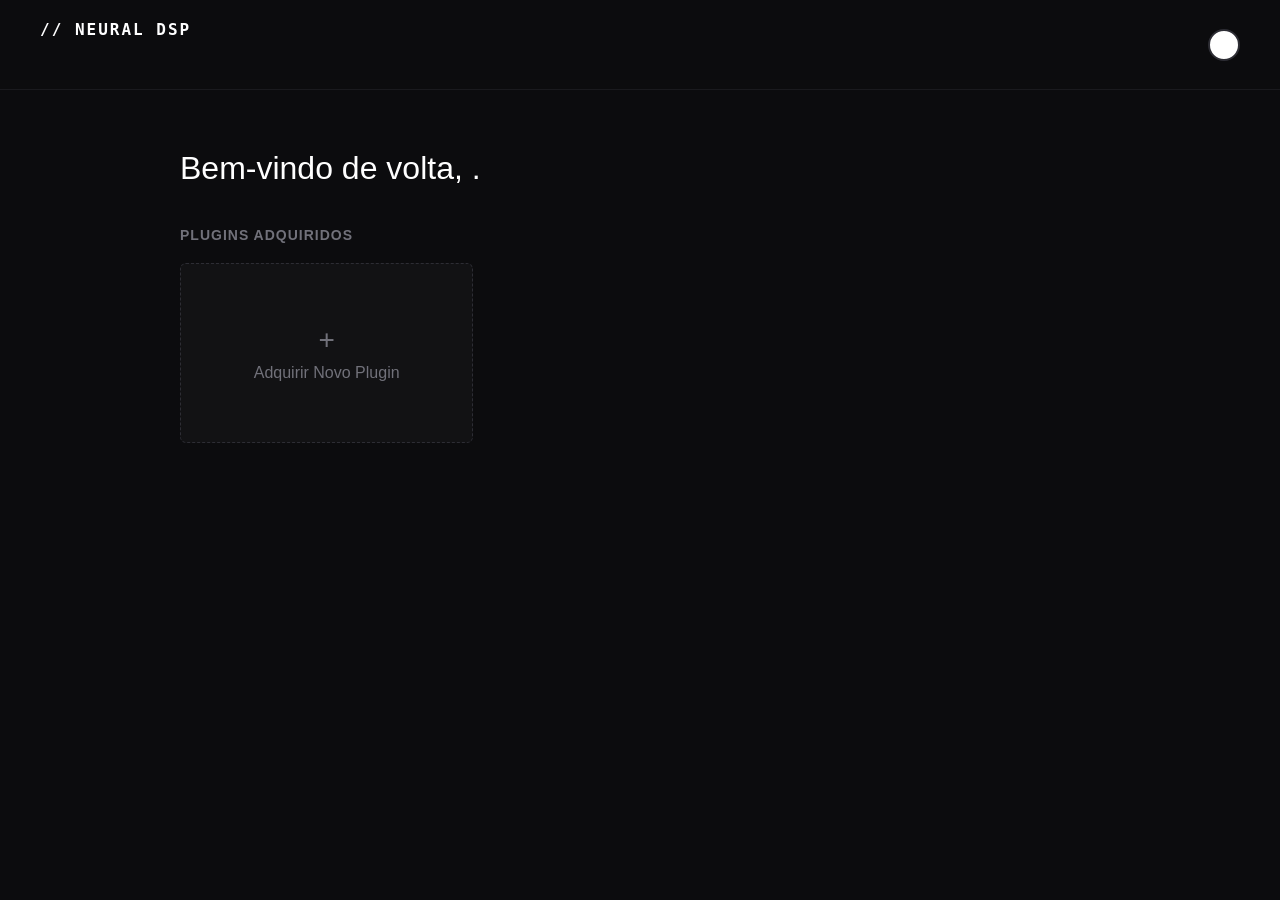
==== menu.html @ af1f2f1b "Add files via upload" ====
<!DOCTYPE html>
<html lang="pt-BR">
<head>
    <meta charset="UTF-8">
    <meta name="viewport" content="width=device-width, initial-scale=1.0">
    <title>Painel // Neural DSP</title>
    <link rel="stylesheet" href="style.css">
</head>
<body>

    <header class="navbar">
        <div class="logo-site">// NEURAL DSP</div>
        
        <div class="perfil-menu" id="btnPerfil">
            <span id="navUsername" class="nav-user-name">Carregando...</span>
            <div class="avatar"></div>
        </div>
    </header>

    <main class="container animar-entrada">
        
        <section id="seccaoMenu">
            <h1 class="titulo-boasvindas">Bem-vindo de volta, <span id="welcomeName">Usuário</span>.</h1>
            
            <div class="seccao-plugins">
                <h2>Plugins Adquiridos</h2>
                
                <div class="grid-plugins">
                    <a href="https://neuraldsp.com" target="_blank" class="cartao-plugin-vazio">
                        <span class="icone-mais">+</span>
                        <p>Adquirir Novo Plugin</p>
                    </a>
                </div>
            </div>
        </section>

        <section id="seccaoPerfil" class="oculto">
            <div class="cabecalho-perfil">
                <button id="btnVoltar" class="btn-secundario">&larr; Voltar ao Menu</button>
                <h2>Configurações de Perfil</h2>
            </div>

            <div class="detalhes-perfil">
                <div class="linha-detalhe">
                    <span class="rotulo">Nome de Usuário:</span>
                    <span class="valor" id="profUsername">---</span>
                </div>
                <div class="linha-detalhe">
                    <span class="rotulo">E-mail Registrado:</span>
                    <span class="valor" id="profEmail">---</span>
                </div>
                <div class="linha-detalhe">
                    <span class="rotulo">Equipamento Principal:</span>
                    <span class="valor" id="profGuitarra">---</span>
                </div>
            </div>
        </section>
    </main>

    <script src="script.js"></script>
</body>
</html>
---- style.css ----
* {
    box-sizing: border-box;
    margin: 0;
    padding: 0;
}

body {
    font-family: -apple-system, BlinkMacSystemFont, "Segoe UI", Roboto, Helvetica, Arial, sans-serif;
    background-color: #0c0c0e;
    color: #e4e4e7;
    overflow-x: hidden;
}

.layout-centralizado {
    display: flex;
    justify-content: center;
    align-items: center;
    min-height: 100vh;
}

.caixa-login {
    background-color: #121214;
    border: 1px solid #222226;
    padding: 40px;
    border-radius: 8px;
    width: 100%;
    max-width: 420px;
}

.logo-site {
    font-family: monospace;
    font-weight: bold;
    letter-spacing: 2px;
    color: #fff;
    margin-bottom: 30px;
    font-size: 16px;
}

h2 {
    color: #fff;
    font-size: 24px;
    margin-bottom: 8px;
}

.subtitulo {
    color: #71717a;
    font-size: 14px;
    margin-bottom: 24px;
}

.campo {
    margin-bottom: 20px;
}

label {
    display: block;
    font-size: 12px;
    text-transform: uppercase;
    letter-spacing: 1px;
    color: #a1a1aa;
    margin-bottom: 8px;
}

input {
    width: 100%;
    padding: 12px;
    background-color: #1a1a1e;
    border: 1px solid #2d2d34;
    color: #fff;
    border-radius: 4px;
    font-size: 14px;
    transition: border-color 0.2s;
}

input:focus {
    border-color: #a1a1aa;
    outline: none;
}

.btn-principal {
    width: 100%;
    padding: 12px;
    background-color: #fff;
    color: #000;
    border: none;
    border-radius: 4px;
    font-weight: bold;
    font-size: 14px;
    cursor: pointer;
    margin-top: 10px;
    transition: background-color 0.2s;
}

.btn-principal:hover {
    background-color: #e4e4e7;
}

.btn-secundario {
    background: none;
    border: 1px solid #2d2d34;
    color: #a1a1aa;
    padding: 8px 16px;
    border-radius: 4px;
    cursor: pointer;
    font-size: 13px;
}

.btn-secundario:hover {
    border-color: #71717a;
    color: #fff;
}

.feedback-erro {
    color: #ef4444;
    font-size: 13px;
    margin-top: 15px;
    font-weight: 500;
}

.navbar {
    display: flex;
    justify-content: space-between;
    align-items: center;
    padding: 20px 40px;
    border-bottom: 1px solid #1a1a1e;
    background-color: #0c0c0e;
}

.perfil-menu {
    display: flex;
    align-items: center;
    gap: 12px;
    cursor: pointer;
}

.nav-user-name {
    font-size: 14px;
    color: #a1a1aa;
}

.avatar {
    width: 32px;
    height: 32px;
    background-color: #fff;
    border-radius: 50%;
    border: 2px solid #2d2d34;
}

.container {
    max-width: 1000px;
    margin: 60px auto;
    padding: 0 40px;
}

.titulo-boasvindas {
    font-size: 32px;
    color: #fff;
    font-weight: 400;
    margin-bottom: 40px;
}

.seccao-plugins h2 {
    font-size: 14px;
    text-transform: uppercase;
    color: #71717a;
    letter-spacing: 1px;
    margin-bottom: 20px;
}

.grid-plugins {
    display: grid;
    grid-template-columns: repeat(auto-fill, minmax(220px, 1fr));
    gap: 20px;
}

.cartao-plugin-vazio {
    display: flex;
    flex-direction: column;
    justify-content: center;
    align-items: center;
    height: 180px;
    background-color: #121214;
    border: 1px dashed #2d2d34;
    border-radius: 6px;
    color: #71717a;
    text-decoration: none;
    transition: all 0.2s;
}

.cartao-plugin-vazio:hover {
    border-color: #71717a;
    color: #fff;
    background-color: #161619;
}

.icone-mais {
    font-size: 28px;
    margin-bottom: 8px;
}

.oculto {
    display: none !important;
}

.cabecalho-perfil {
    display: flex;
    justify-content: space-between;
    align-items: center;
    border-bottom: 1px solid #1a1a1e;
    padding-bottom: 20px;
    margin-bottom: 30px;
}

.detalhes-perfil {
    background-color: #121214;
    border: 1px solid #1a1a1e;
    border-radius: 6px;
    padding: 10px 25px;
}

.linha-detalhe {
    display: flex;
    justify-content: space-between;
    padding: 20px 0;
    border-bottom: 1px solid #1a1a1e;
}

.linha-detalhe:last-child {
    border-bottom: none;
}

.linha-detalhe .rotulo {
    color: #71717a;
}

.linha-detalhe .valor {
    color: #fff;
    font-weight: 500;
}

.animar-entrada {
    animation: fadeIn 0.4s ease-out;
}

@keyframes fadeIn {
    from { opacity: 0; transform: translateY(10px); }
    to { opacity: 1; transform: translateY(0); }
}
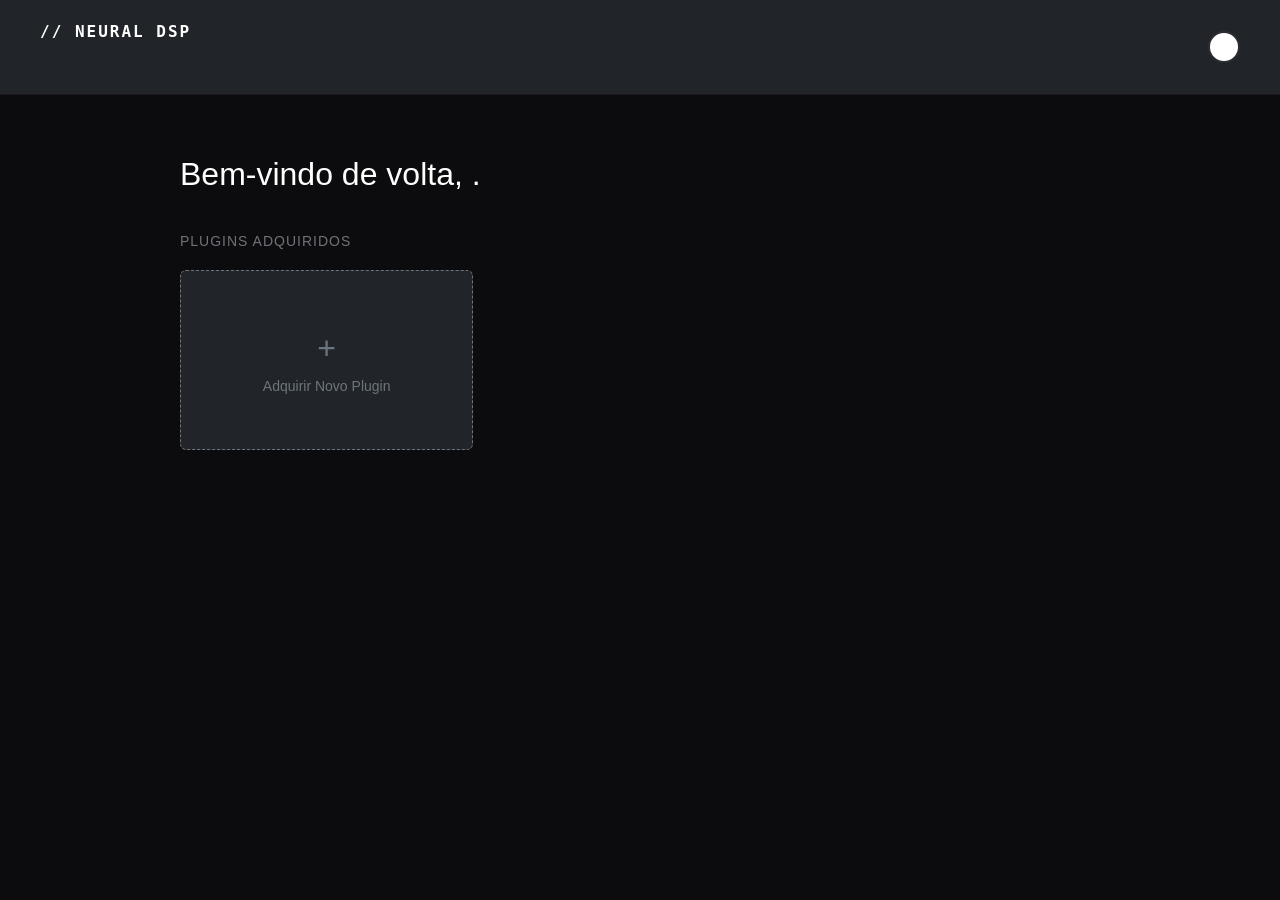
==== commit 09f47080: "Add files via upload" ====
--- a/menu.html
+++ b/menu.html
@@ -4,13 +4,18 @@
     <meta charset="UTF-8">
     <meta name="viewport" content="width=device-width, initial-scale=1.0">
     <title>Painel // Neural DSP</title>
+    <!-- Importação do CDN do Bootstrap 5 usada UNICAMENTE para o card do plugin -->
+    <link href="https://cdn.jsdelivr.net/npm/bootstrap@5.3.3/dist/css/bootstrap.min.css" rel="stylesheet">
+    <!-- Vincula a folha de estilo customizada original -->
     <link rel="stylesheet" href="style.css">
 </head>
 <body>
 
+    <!-- Navbar superior customizada via CSS original -->
     <header class="navbar">
         <div class="logo-site">// NEURAL DSP</div>
         
+        <!-- Menu do perfil clicável para alternar telas -->
         <div class="perfil-menu" id="btnPerfil">
             <span id="navUsername" class="nav-user-name">Carregando...</span>
             <div class="avatar"></div>
@@ -19,6 +24,7 @@
 
     <main class="container animar-entrada">
         
+        <!-- Seção do Menu Principal de Plugins -->
         <section id="seccaoMenu">
             <h1 class="titulo-boasvindas">Bem-vindo de volta, <span id="welcomeName">Usuário</span>.</h1>
             
@@ -26,14 +32,18 @@
                 <h2>Plugins Adquiridos</h2>
                 
                 <div class="grid-plugins">
-                    <a href="https://neuraldsp.com" target="_blank" class="cartao-plugin-vazio">
-                        <span class="icone-mais">+</span>
-                        <p>Adquirir Novo Plugin</p>
-                    </a>
+                    <!-- CARD BOOTSTRAP: Único elemento da página alterado para o Bootstrap -->
+                    <div class="card bg-dark text-center border border-dashed border-secondary rounded-2" style="height: 180px;">
+                        <a href="https://neuraldsp.com" target="_blank" class="card-body text-decoration-none d-flex flex-column justify-content-center align-items-center link-light">
+                            <span class="fs-2 text-secondary mb-1">+</span>
+                            <p class="card-text text-secondary mb-0 small">Adquirir Novo Plugin</p>
+                        </a>
+                    </div>
                 </div>
             </div>
         </section>
 
+        <!-- Seção de Perfil/Configurações (Oculta por padrão via CSS original) -->
         <section id="seccaoPerfil" class="oculto">
             <div class="cabecalho-perfil">
                 <button id="btnVoltar" class="btn-secundario">&larr; Voltar ao Menu</button>
@@ -57,6 +67,9 @@
         </section>
     </main>
 
+    <!-- Script principal de interação do sistema -->
     <script src="script.js"></script>
 </body>
 </html>
+
+    <!--676767767676767676767677677767676767776776767677777676767676767677676676766767767676776767676767767767677676776776767767676767767-->
--- a/style.css
+++ b/style.css
@@ -1,9 +1,11 @@
+/* Reseta margens e define padrão box-sizing global */
 * {
     box-sizing: border-box;
     margin: 0;
     padding: 0;
 }
 
+/*  */
 body {
     font-family: -apple-system, BlinkMacSystemFont, "Segoe UI", Roboto, Helvetica, Arial, sans-serif;
     background-color: #0c0c0e;
@@ -11,6 +13,7 @@
     overflow-x: hidden;
 }
 
+/* Flexbox pra centralizar o card de login no index */
 .layout-centralizado {
     display: flex;
     justify-content: center;
@@ -18,6 +21,7 @@
     min-height: 100vh;
 }
 
+/* Container do cadastro */
 .caixa-login {
     background-color: #121214;
     border: 1px solid #222226;
@@ -27,6 +31,7 @@
     max-width: 420px;
 }
 
+/* O titulo 'Neural DSP' la em cima */
 .logo-site {
     font-family: monospace;
     font-weight: bold;
@@ -36,22 +41,26 @@
     font-size: 16px;
 }
 
+/* Títulos das seções */
 h2 {
     color: #fff;
     font-size: 24px;
     margin-bottom: 8px;
 }
 
+/* Textos secundários explicativos */
 .subtitulo {
     color: #71717a;
     font-size: 14px;
     margin-bottom: 24px;
 }
 
+/* Espaçamento entre inputs do formulário */
 .campo {
     margin-bottom: 20px;
 }
 
+/* Rótulos dos campos de input */
 label {
     display: block;
     font-size: 12px;
@@ -61,6 +70,7 @@
     margin-bottom: 8px;
 }
 
+/* Estilização padrão dos inputs de texto */
 input {
     width: 100%;
     padding: 12px;
@@ -72,11 +82,13 @@
     transition: border-color 0.2s;
 }
 
+/* Efeito ao clicar/focar no input */
 input:focus {
     border-color: #a1a1aa;
     outline: none;
 }
 
+/* Botão de confirmação principal */
 .btn-principal {
     width: 100%;
     padding: 12px;
@@ -95,6 +107,7 @@
     background-color: #e4e4e7;
 }
 
+/* Botão secundário */
 .btn-secundario {
     background: none;
     border: 1px solid #2d2d34;
@@ -110,22 +123,17 @@
     color: #fff;
 }
 
-.feedback-erro {
-    color: #ef4444;
-    font-size: 13px;
-    margin-top: 15px;
-    font-weight: 500;
-}
-
+/* Barra de navegação superior */
 .navbar {
     display: flex;
     justify-content: space-between;
     align-items: center;
     padding: 20px 40px;
     border-bottom: 1px solid #1a1a1e;
-    background-color: #0c0c0e;
-}
-
+    background-color: #212529;
+}
+
+/* Área de perfil na navbar */
 .perfil-menu {
     display: flex;
     align-items: center;
@@ -138,6 +146,7 @@
     color: #a1a1aa;
 }
 
+/* Círculo da foto (q nao tem foto pq da mt trabalho) na navbar */
 .avatar {
     width: 32px;
     height: 32px;
@@ -146,12 +155,14 @@
     border: 2px solid #2d2d34;
 }
 
+/* Container central das tela */
 .container {
     max-width: 1000px;
     margin: 60px auto;
     padding: 0 40px;
 }
 
+/* Título de boas-vindas do painel */
 .titulo-boasvindas {
     font-size: 32px;
     color: #fff;
@@ -167,41 +178,24 @@
     margin-bottom: 20px;
 }
 
+/* Grid layout para organizar os cards de plugins */
 .grid-plugins {
     display: grid;
     grid-template-columns: repeat(auto-fill, minmax(220px, 1fr));
     gap: 20px;
 }
 
-.cartao-plugin-vazio {
-    display: flex;
-    flex-direction: column;
-    justify-content: center;
-    align-items: center;
-    height: 180px;
-    background-color: #121214;
-    border: 1px dashed #2d2d34;
-    border-radius: 6px;
-    color: #71717a;
-    text-decoration: none;
-    transition: all 0.2s;
-}
-
-.cartao-plugin-vazio:hover {
-    border-color: #71717a;
-    color: #fff;
-    background-color: #161619;
-}
-
-.icone-mais {
-    font-size: 28px;
-    margin-bottom: 8px;
-}
-
+/* Utilitário para forçar borda tracejada no card do Bootstrap */
+.border-dashed {
+    border-style: dashed !important;
+}
+
+/* Classe utilizada via JS para ocultar elementos */
 .oculto {
     display: none !important;
 }
 
+/* Bagui (cabeçalho) da página de perfil */
 .cabecalho-perfil {
     display: flex;
     justify-content: space-between;
@@ -211,6 +205,7 @@
     margin-bottom: 30px;
 }
 
+/* Tabela de exibição de dados do usuário */
 .detalhes-perfil {
     background-color: #121214;
     border: 1px solid #1a1a1e;
@@ -238,6 +233,7 @@
     font-weight: 500;
 }
 
+/* Animação do CSS pra ficar clean */
 .animar-entrada {
     animation: fadeIn 0.4s ease-out;
 }
@@ -246,3 +242,5 @@
     from { opacity: 0; transform: translateY(10px); }
     to { opacity: 1; transform: translateY(0); }
 }
+
+/* 676767767676767676767677677767676767776776767677777676767676767677676676766767767676776767676767767767677676776776767767676767767 */
